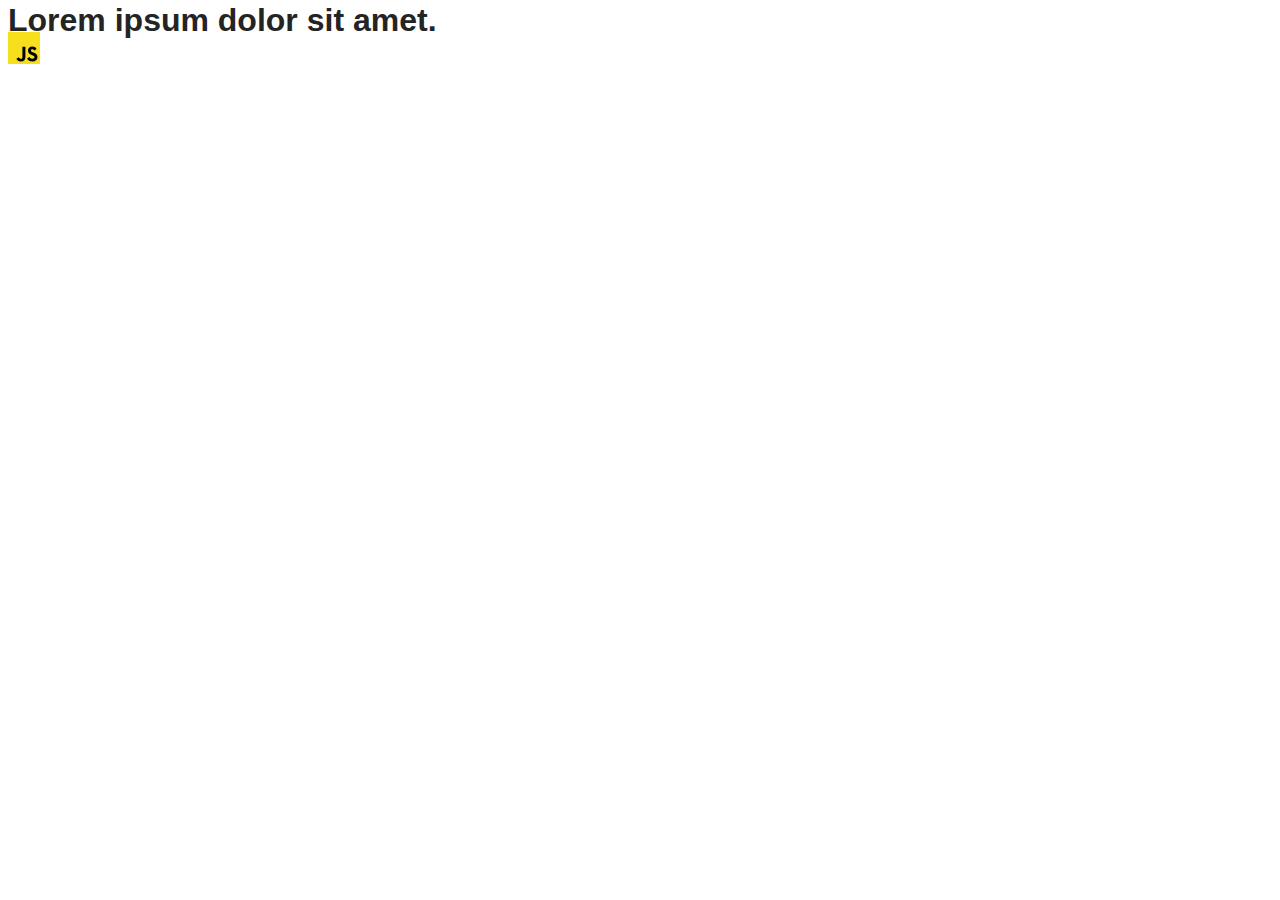
==== src/index.html @ aaf823f8 "Initial commit" ====
<!DOCTYPE html>
<html lang="en">
  <head>
    <meta charset="UTF-8" />
    <link rel="icon" type="image/svg+xml" href="/favicon.svg" />
    <meta name="viewport" content="width=device-width, initial-scale=1.0" />
    <title>Vanilla App Template</title>
    <link rel="stylesheet" href="./css/styles.css" />
  </head>
  <body>
    <load ="partials/header.html" />

    <section>
      <h1>Lorem ipsum dolor sit amet.</h1>
      <!-- Path to images as from index.html file -->
      <img src="./img/javascript.svg" alt="" />
    </section>

    <!-- Loads the specified .html file -->
    <load ="partials/vite-promo.html" />

    <script type="module" src="./main.js"></script>
  </body>
</html>
---- src/css/styles.css ----
/**
  |============================
  | include css partials with
  | default @import url()
  |============================
*/
@import url('./reset.css');
@import url('./vite-promo.css');
@import url('./header.css');

:root {
  font-family: Inter, Avenir, Helvetica, Arial, sans-serif;
  font-size: 16px;
  line-height: 24px;
  font-weight: 400;

  color: #242424;
  background-color: rgba(255, 255, 255, 0.87);

  font-synthesis: none;
  text-rendering: optimizeLegibility;
  -webkit-font-smoothing: antialiased;
  -moz-osx-font-smoothing: grayscale;
  -webkit-text-size-adjust: 100%;
}
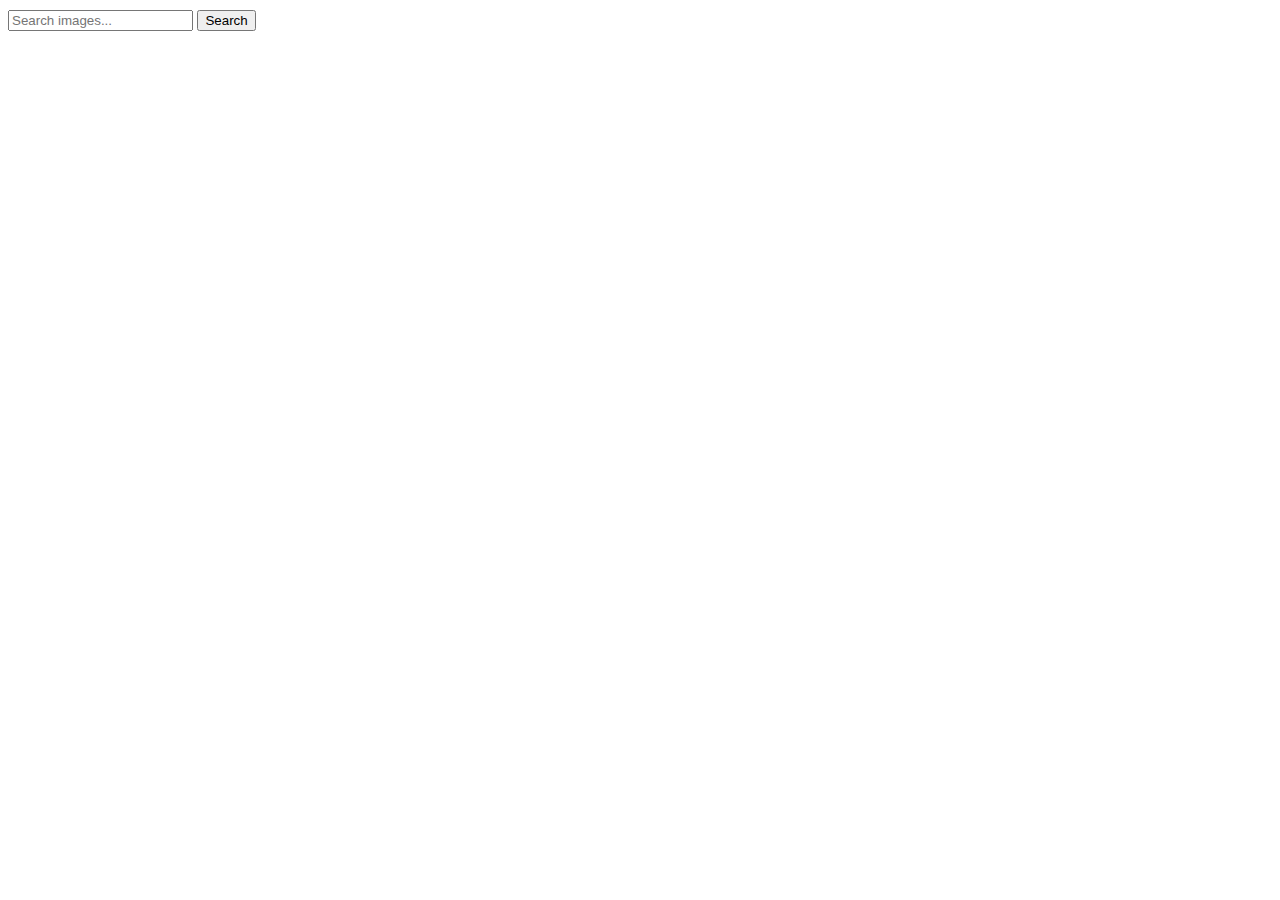
==== commit 0d1e2908: "start" ====
--- a/src/index.html
+++ b/src/index.html
@@ -4,21 +4,24 @@
     <meta charset="UTF-8" />
     <link rel="icon" type="image/svg+xml" href="/favicon.svg" />
     <meta name="viewport" content="width=device-width, initial-scale=1.0" />
-    <title>Vanilla App Template</title>
+    <title>goit-js-hw-11</title>
     <link rel="stylesheet" href="./css/styles.css" />
   </head>
   <body>
-    <load ="partials/header.html" />
-
-    <section>
-      <h1>Lorem ipsum dolor sit amet.</h1>
-      <!-- Path to images as from index.html file -->
-      <img src="./img/javascript.svg" alt="" />
-    </section>
-
-    <!-- Loads the specified .html file -->
-    <load ="partials/vite-promo.html" />
-
-    <script type="module" src="./main.js"></script>
+    <form class="form" autocomplete="off">
+      <label for="searchTerm">
+        <input
+          class="searchTerm"
+          type="search"
+          name="searchTerm"
+          id="searchTerm"
+          placeholder="Search images..."
+        />
+      </label>
+      <button type="submit" class="search-btn">Search</button>
+    </form>
+    <span class="loader"></span>
+    <div class="gallery"></div>
+    <script type="module" src="./js/gallery.js"></script>
   </body>
 </html>
--- a/src/css/styles.css
+++ b/src/css/styles.css
@@ -4,9 +4,6 @@
   | default @import url()
   |============================
 */
-@import url('./reset.css');
-@import url('./vite-promo.css');
-@import url('./header.css');
 
 :root {
   font-family: Inter, Avenir, Helvetica, Arial, sans-serif;
@@ -23,3 +20,76 @@
   -moz-osx-font-smoothing: grayscale;
   -webkit-text-size-adjust: 100%;
 }
+
+.loader {
+  transform: rotateZ(45deg);
+  perspective: 1000px;
+  border-radius: 50%;
+  width: 48px;
+  height: 48px;
+  color: #fff;
+}
+.loader:before,
+.loader:after {
+  content: '';
+  display: block;
+  position: absolute;
+  top: 0;
+  left: 0;
+  width: inherit;
+  height: inherit;
+  border-radius: 50%;
+  transform: rotateX(70deg);
+  animation: 1s spin linear infinite;
+}
+.loader:after {
+  color: #ff3d00;
+  transform: rotateY(70deg);
+  animation-delay: 0.4s;
+}
+
+@keyframes rotate {
+  0% {
+    transform: translate(-50%, -50%) rotateZ(0deg);
+  }
+  100% {
+    transform: translate(-50%, -50%) rotateZ(360deg);
+  }
+}
+
+@keyframes rotateccw {
+  0% {
+    transform: translate(-50%, -50%) rotate(0deg);
+  }
+  100% {
+    transform: translate(-50%, -50%) rotate(-360deg);
+  }
+}
+
+@keyframes spin {
+  0%,
+  100% {
+    box-shadow: 0.2em 0px 0 0px currentcolor;
+  }
+  12% {
+    box-shadow: 0.2em 0.2em 0 0 currentcolor;
+  }
+  25% {
+    box-shadow: 0 0.2em 0 0px currentcolor;
+  }
+  37% {
+    box-shadow: -0.2em 0.2em 0 0 currentcolor;
+  }
+  50% {
+    box-shadow: -0.2em 0 0 0 currentcolor;
+  }
+  62% {
+    box-shadow: -0.2em -0.2em 0 0 currentcolor;
+  }
+  75% {
+    box-shadow: 0px -0.2em 0 0 currentcolor;
+  }
+  87% {
+    box-shadow: 0.2em -0.2em 0 0 currentcolor;
+  }
+}
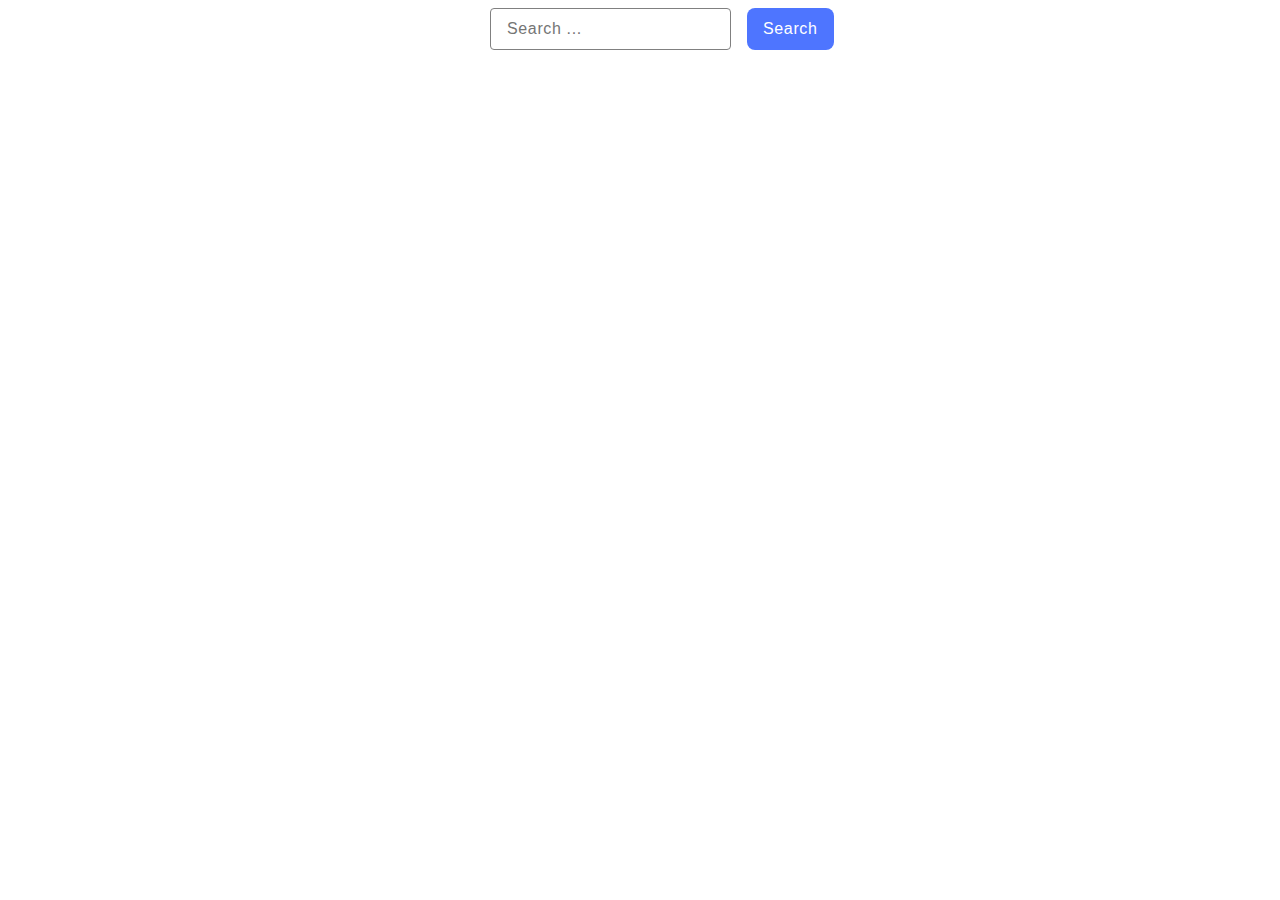
==== commit f1f8677e: "end" ====
--- a/src/index.html
+++ b/src/index.html
@@ -9,15 +9,15 @@
   </head>
   <body>
     <form class="form" autocomplete="off">
-      <label for="searchTerm">
+      <div>
         <input
-          class="searchTerm"
+          class="search-input"
           type="search"
-          name="searchTerm"
-          id="searchTerm"
-          placeholder="Search images..."
+          name="search-input"
+          id="search-input"
+          placeholder="Search ..."
         />
-      </label>
+      </div>
       <button type="submit" class="search-btn">Search</button>
     </form>
     <span class="loader"></span>
--- a/src/css/styles.css
+++ b/src/css/styles.css
@@ -20,76 +20,184 @@
   -moz-osx-font-smoothing: grayscale;
   -webkit-text-size-adjust: 100%;
 }
+* {
+  box-sizing: border-box;
+}
+h1,
+h2,
+h3,
+h4,
+h5,
+h6,
+p {
+  margin: 0;
+}
+
+p:last-child {
+  margin-bottom: 0;
+}
+
+ul {
+  margin: 0;
+  padding: 0;
+  list-style: none;
+}
+
+a {
+  color: currentColor;
+  text-decoration: none;
+}
+
+button {
+  cursor: pointer;
+}
+
+img {
+  display: block;
+  max-width: 100%;
+  height: auto;
+}
+
+/* form */
+
+.form {
+  display: flex;
+  gap: 8px;
+  max-width: 300px;
+  margin: 0 auto;
+  margin-bottom: 32px;
+}
+input {
+  font-family: inherit;
+  padding: 8px 16px;
+  color: #2e2f42;
+  font-size: 16px;
+  line-height: 1.5;
+  letter-spacing: 0.64px;
+  border-radius: 4px;
+  border: 1px solid #808080;
+  outline: none;
+  margin-right: 8px;
+}
+input:hover {
+  border: 1px solid #000;
+}
+input:active,
+input:focus {
+  color: #000;
+  border: 1px solid #4e75ff;
+}
+input:disabled {
+  color: #808080;
+  background: #f5f5f5;
+}
+
+button {
+  color: #fff;
+  font-family: inherit;
+  font-size: 16px;
+  font-weight: 500;
+  line-height: 1.5;
+  letter-spacing: 0.64px;
+  border-radius: 8px;
+  background: #4e75ff;
+  padding: 8px 16px;
+  border: none;
+  outline: none;
+  cursor: pointer;
+}
+button:hover {
+  background: #6c8cff;
+}
+button:disabled {
+  color: #989898;
+  background: #cfcfcf;
+}
+
+/* gallery */
+
+.gallery {
+  display: flex;
+  flex-wrap: wrap;
+  align-items: center;
+  justify-content: flex-start;
+  column-gap: 24px;
+  row-gap: 24px;
+  margin: 0 auto;
+  margin-bottom: 40px;
+  max-width: 1128px;
+}
+.gallery-list {
+  flex-basis: calc((100% - 48 px) / 3);
+  list-style-type: none;
+  transition: transform 250ms ease-in-out;
+  background-color: #fafafa;
+  box-shadow: 0px 2px 1px rgba(46, 47, 66, 0.08),
+    0px 1px 1px rgba(46, 47, 66, 0.16), 0px 1px 6px rgba(46, 47, 66, 0.08);
+}
+
+.gallery-list:hover {
+  transform: scale(1.1);
+}
+
+.gallery-img {
+  width: 360px;
+  height: 200px;
+}
+
+.gallery-inf {
+  font-size: 15px;
+  letter-spacing: 0.02em;
+  width: 360px;
+  text-align: center;
+}
+
+.img-stat {
+  font-weight: 500;
+  font-weight: bold;
+  color: palevioletred;
+  text-decoration: underline;
+}
+
+.gallery-inf {
+  font-weight: bold;
+  color: #524e4e;
+}
+
+/* loader */
 
 .loader {
-  transform: rotateZ(45deg);
-  perspective: 1000px;
-  border-radius: 50%;
-  width: 48px;
-  height: 48px;
-  color: #fff;
-}
-.loader:before,
-.loader:after {
+  display: none;
+  position: relative;
+  height: 10px;
+  width: 100%;
+  border: 1px solid #fff;
+  border-radius: 10px;
+  overflow: hidden;
+}
+.loader::after {
   content: '';
-  display: block;
+  width: 40%;
+  height: 100%;
+  background: #ff3d00;
   position: absolute;
   top: 0;
   left: 0;
-  width: inherit;
-  height: inherit;
-  border-radius: 50%;
-  transform: rotateX(70deg);
-  animation: 1s spin linear infinite;
-}
-.loader:after {
-  color: #ff3d00;
-  transform: rotateY(70deg);
-  animation-delay: 0.4s;
-}
-
-@keyframes rotate {
+  box-sizing: border-box;
+  animation: animloader 2s linear infinite;
+}
+
+@keyframes animloader {
   0% {
-    transform: translate(-50%, -50%) rotateZ(0deg);
+    left: 0;
+    transform: translateX(-100%);
   }
   100% {
-    transform: translate(-50%, -50%) rotateZ(360deg);
+    left: 100%;
+    transform: translateX(0%);
   }
 }
 
-@keyframes rotateccw {
-  0% {
-    transform: translate(-50%, -50%) rotate(0deg);
-  }
-  100% {
-    transform: translate(-50%, -50%) rotate(-360deg);
-  }
-}
-
-@keyframes spin {
-  0%,
-  100% {
-    box-shadow: 0.2em 0px 0 0px currentcolor;
-  }
-  12% {
-    box-shadow: 0.2em 0.2em 0 0 currentcolor;
-  }
-  25% {
-    box-shadow: 0 0.2em 0 0px currentcolor;
-  }
-  37% {
-    box-shadow: -0.2em 0.2em 0 0 currentcolor;
-  }
-  50% {
-    box-shadow: -0.2em 0 0 0 currentcolor;
-  }
-  62% {
-    box-shadow: -0.2em -0.2em 0 0 currentcolor;
-  }
-  75% {
-    box-shadow: 0px -0.2em 0 0 currentcolor;
-  }
-  87% {
-    box-shadow: 0.2em -0.2em 0 0 currentcolor;
-  }
-}
+.error-circul {
+  background-image: url(../img/error-circul.svg);
+}
